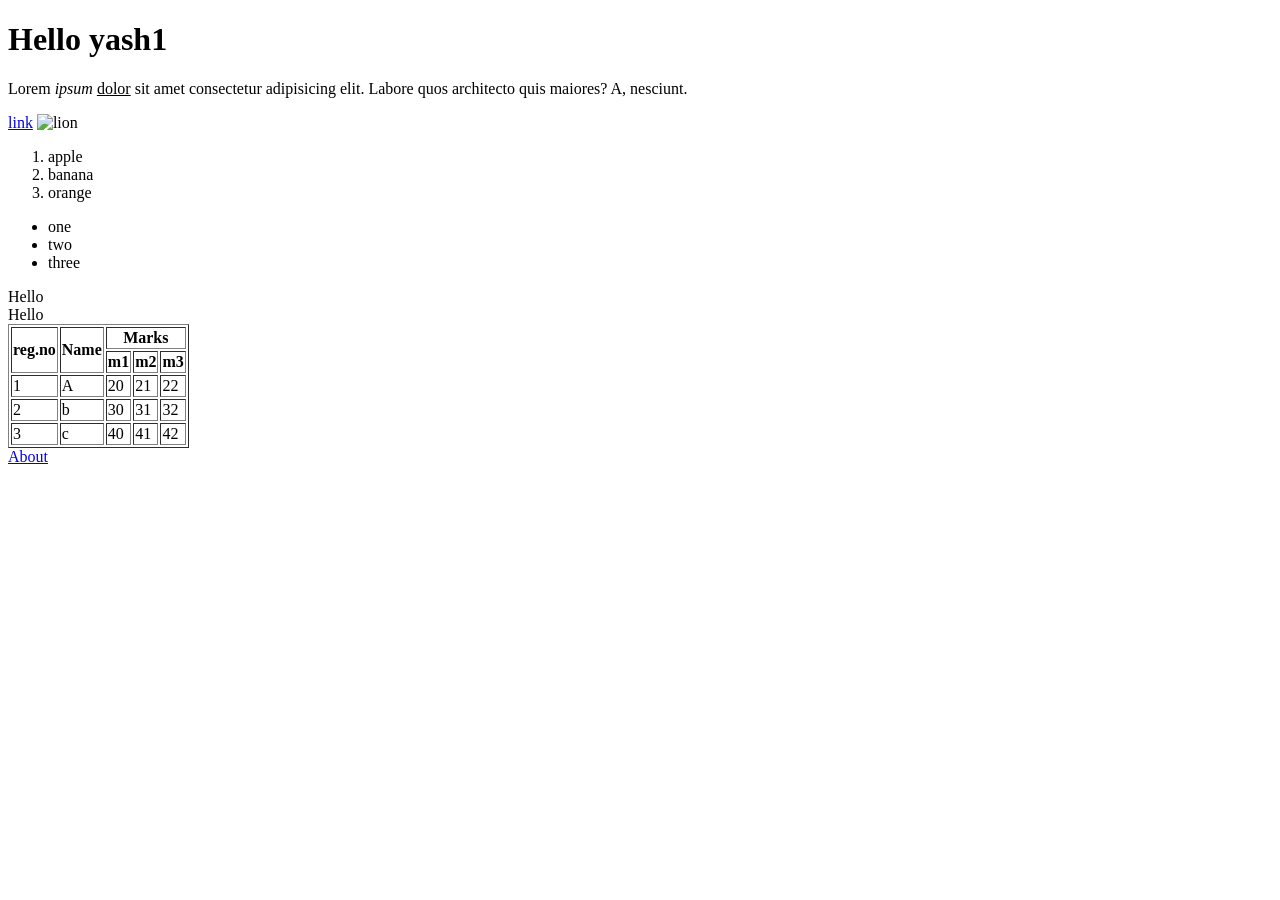
==== index.html @ ae68d4d8 "changed the index in  my html" ====
<!DOCTYPE html>
<html lang="en">
<head>
   
    <title>Dashboard</title>
</head>
<body>
    <h1>Hello yash1</h1>
    <p>Lorem <i>ipsum</i> <u>dolor</u> sit amet consectetur adipisicing elit. Labore quos architecto quis maiores? A, nesciunt.
    </p>
    <a href="https://github.com/Yashwanth1773/mits-mern-c"> link</a>
    <img src="asserts/i1.jpg" alt="lion" height="100" width="100">
    <ol>
        <li>apple</li>
        <li>banana</li>
        <li>orange</li>
    </ol>
    <ul>
         <li>one</li>
        <li>two</li>
        <li>three</li>
    </ul>
    <div>Hello</div>
    <span>Hello</span>
    <table border="1">
        <thead>
            <tr>
                <th rowspan="2">reg.no</th>
                <th rowspan="2">Name</th>
                <th colspan="3">Marks</th>
            </tr>
            
            <tr>
                <th>m1</th>
                <th>m2</th>
                <th>m3</th>
            </tr>
        </thead>
        <tbody>
            <tr>
                <td>1</td>
                <td>A</td>
                <td>20</td>
                <td>21</td>
                <td>22</td>
            </tr>
            <tr>
                <td>2</td>
                <td>b</td>
                <td>30</td>
                <td>31</td>
                <td>32</td>
            </tr>
            <tr>
                <td>3</td>
                <td>c</td>
                <td>40</td>
                <td>41</td>
                <td>42</td>
            </tr>
        </tbody>
    </table>
    <a href="./about.html" target="_blank">About</a>
</body>
</html>
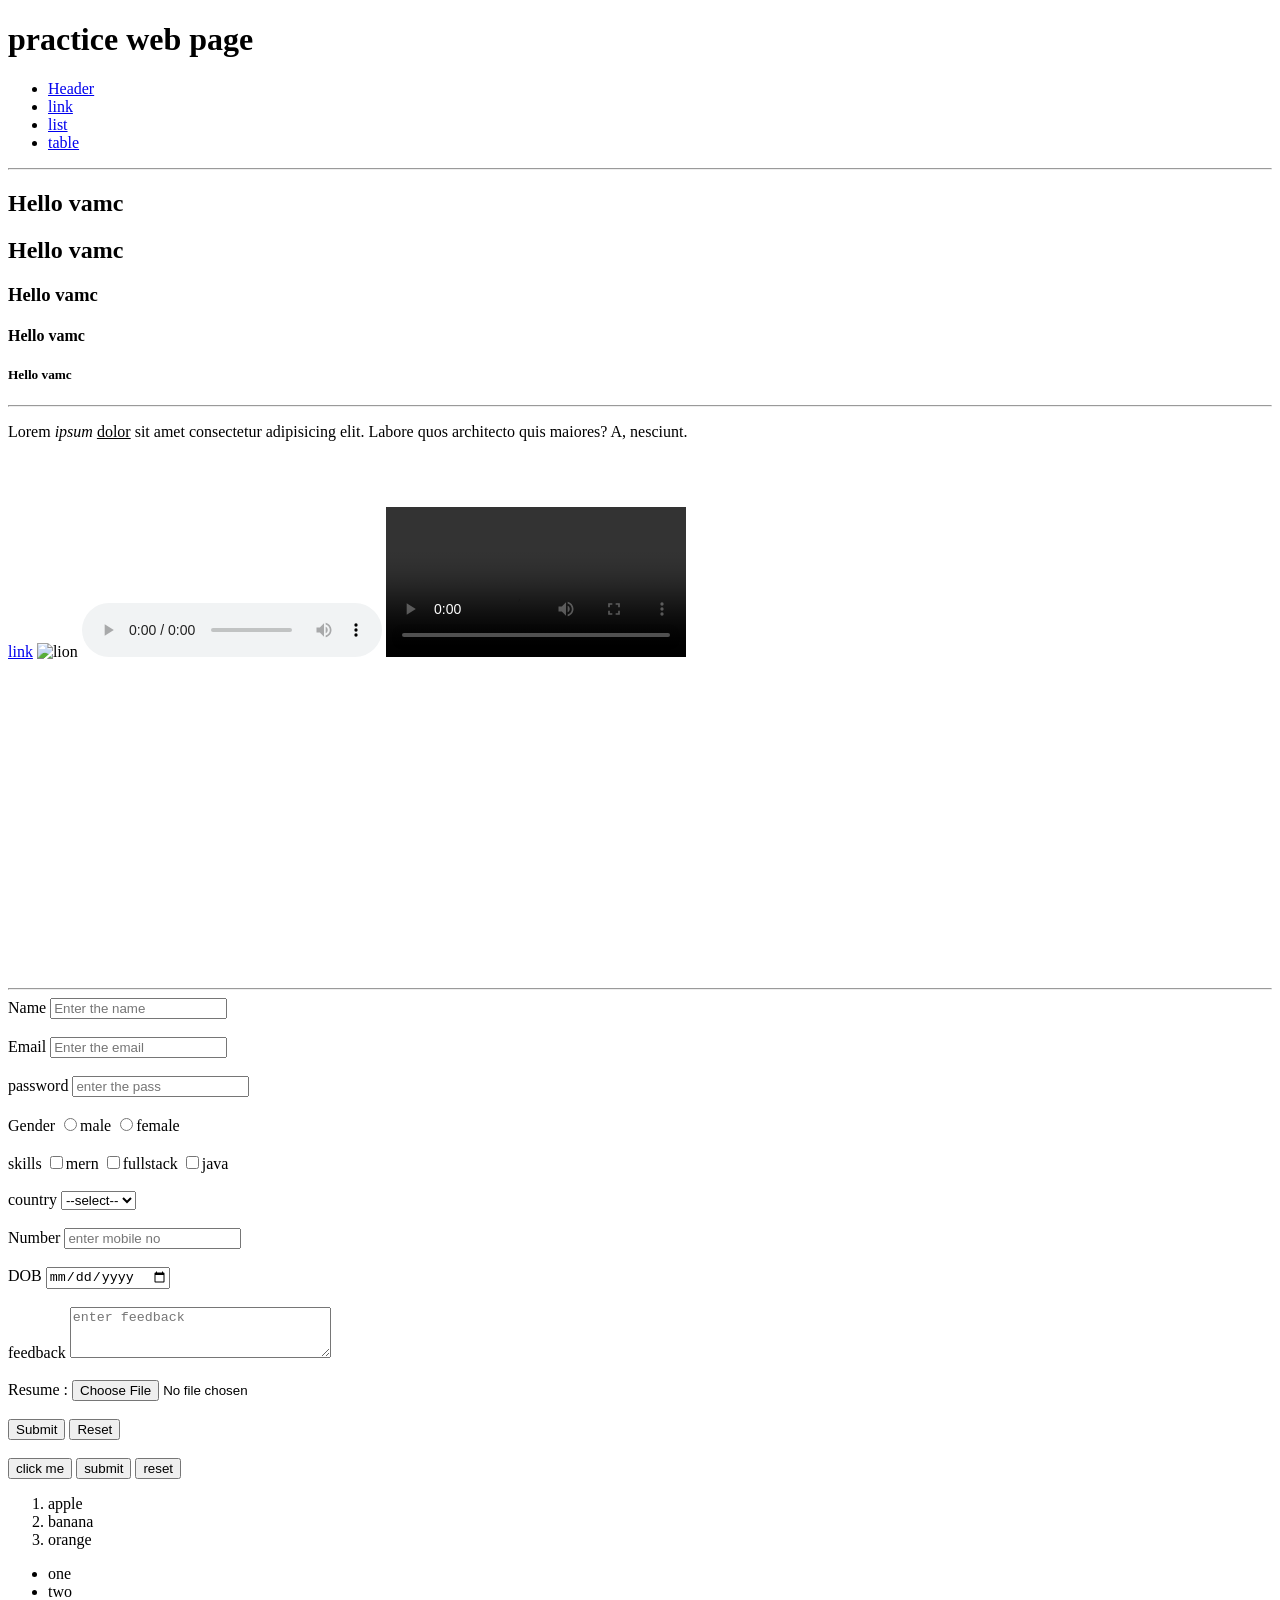
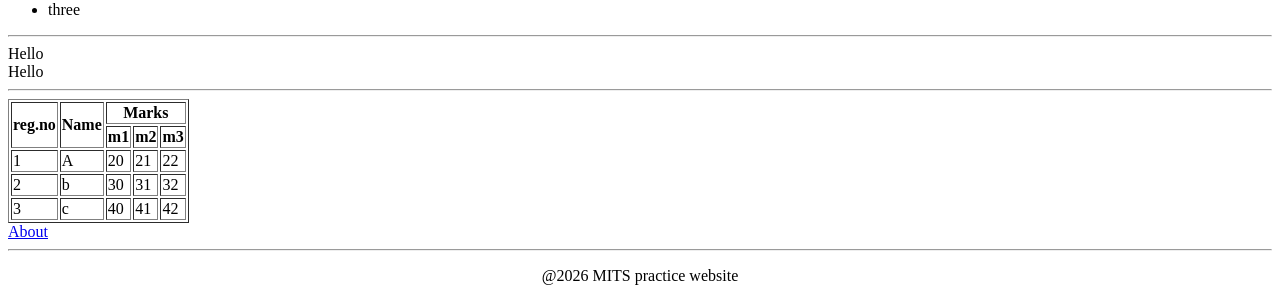
==== commit 1c8f70fa: "HTML Completed" ====
--- a/index.html
+++ b/index.html
@@ -5,11 +5,87 @@
     <title>Dashboard</title>
 </head>
 <body>
-    <h1>Hello yash1</h1>
+    <header>
+        <h1>practice web page</h1>
+        <nav>
+            <ul>
+                <li><a href="#header">Header</a></li>
+                <li><a href="#link">link</a></li>
+                <li><a href="#list">list</a></li>
+                <li><a href="#table">table</a></li>
+            </ul>
+        </nav>
+    </header>
+    <hr>
+    <section id="header">
+        <h1>Hello vamc</h1>
+        <h2>Hello vamc</h2>
+        <h3>Hello vamc</h3>
+        <h4>Hello vamc</h4>
+        <h5>Hello vamc</h5>
+
+    </section>
+    <hr>
+    <section id="link">
     <p>Lorem <i>ipsum</i> <u>dolor</u> sit amet consectetur adipisicing elit. Labore quos architecto quis maiores? A, nesciunt.
     </p>
-    <a href="https://github.com/Yashwanth1773/mits-mern-c"> link</a>
+    <a href="https://github.com/VamseeBana/Mits-mern"> link</a>
     <img src="asserts/i1.jpg" alt="lion" height="100" width="100">
+    <audio src="C:\Users\vamsi\Downloads\Aaya Sher (The Paradise) (Telugu) - NaaSongs.mp3" controls autoplay loop></audio>
+    <video src="" controls autoplay loop></video>
+    <iframe src="https://rampex.in" frameborder="0" height="200" width="400"></iframe>
+    
+    <iframe width="560" height="315" src="https://www.youtube.com/embed/fIA68-X6Fr8?si=jYhfIK0syNQfaRVe" title="YouTube video player" frameborder="0" allow="accelerometer; autoplay; clipboard-write; encrypted-media; gyroscope; picture-in-picture; web-share" referrerpolicy="strict-origin-when-cross-origin" allowfullscreen></iframe>
+    <iframe width="560" height="315" src="https://www.youtube.com/embed/iAtoZar5W58?si=io1nZsl84pKzsS0Q" title="YouTube video player" frameborder="0" allow="accelerometer; autoplay; clipboard-write; encrypted-media; gyroscope; picture-in-picture; web-share" referrerpolicy="strict-origin-when-cross-origin" allowfullscreen></iframe>
+    </section>
+    <hr>
+    <form>
+        <label> Name</label>
+        <input type="text" placeholder="Enter the name">
+        <br><br>
+        <label>Email</label>
+        <input type="email" placeholder="Enter the email">
+        <br><br>
+        <label >password</label>
+        <input type="password" placeholder="enter the pass">
+        <br><br>
+        <label>Gender</label>
+        <input type="radio" name="gender" value="male">male
+        <input type="radio" name="gender" value="female">female
+        <br><br>
+        <label >skills</label>
+        <input type="checkbox">mern
+        <input type="checkbox">fullstack
+        <input type="checkbox">java
+        <br><br>
+        <label >country</label>
+        <select>
+            <option value="select">--select--</option>
+            <option value="india">india</option>
+            <option value="russia">russia</option>
+            <option value="china">china</option>
+        </select>
+        <br><br>
+        <label >Number</label>
+        <input type="number" placeholder="enter mobile no">
+        <br><br>
+        <label >DOB</label>
+        <input type="date">
+        <br><br>
+        <label>feedback</label>
+        <textarea rows="3" cols="30" placeholder="enter feedback"></textarea>
+        <br><br>
+        <label>Resume : </label>
+        <input type="file">
+        <br><br>
+        <input type="submit">
+        <input type="reset">
+        <br><br>
+        <button>click me</button>
+        <button>submit</button>
+        <button>reset</button>
+    </form>
+    <section id="list">
     <ol>
         <li>apple</li>
         <li>banana</li>
@@ -20,8 +96,15 @@
         <li>two</li>
         <li>three</li>
     </ul>
+    </section>
+    <hr>
+    <section id="struct">
+
     <div>Hello</div>
     <span>Hello</span>
+    </section>
+    <hr>
+    <section id="table">
     <table border="1">
         <thead>
             <tr>
@@ -61,5 +144,12 @@
         </tbody>
     </table>
     <a href="./about.html" target="_blank">About</a>
+    </section>
+    <hr>
+    <footer>
+        <center>
+        <p>@2026 MITS practice website</p>
+        </center>
+    </footer>
 </body>
 </html>
